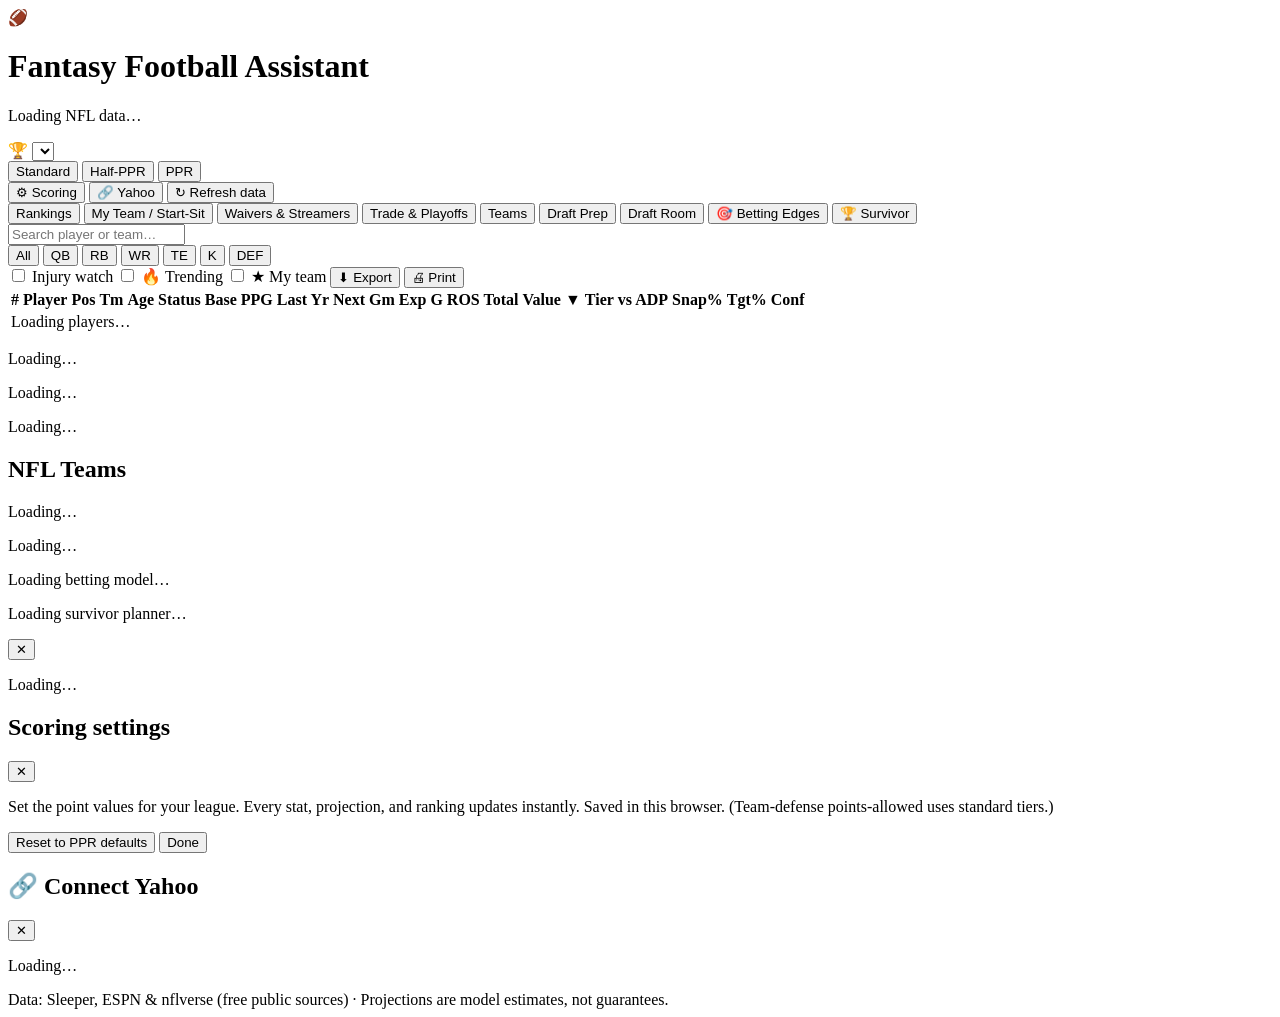
==== web/index.html @ 7e33b865 "Football betting model — clean initial commit (no secrets)" ====
<!DOCTYPE html>
<html lang="en">
<head>
  <meta charset="utf-8" />
  <meta name="viewport" content="width=device-width, initial-scale=1" />
  <title>Fantasy Football Assistant</title>
  <link rel="stylesheet" href="/style.css" />
</head>
<body>
  <header class="topbar">
    <div class="brand">
      <span class="logo">🏈</span>
      <div>
        <h1>Fantasy Football Assistant</h1>
        <p id="context-line" class="muted">Loading NFL data…</p>
      </div>
    </div>
    <div class="topbar-actions">
      <label class="league-switch-wrap" title="Switch the whole app to a league's scoring">🏆 <select id="league-switch"></select></label>
      <div class="scoring" id="scoring" role="group" aria-label="Scoring format">
        <button data-scoring="std">Standard</button>
        <button data-scoring="half_ppr">Half-PPR</button>
        <button data-scoring="ppr" class="active">PPR</button>
      </div>
      <button id="open-scoring" class="btn" title="Customize scoring for your league">⚙ Scoring <span id="scoring-label" class="mini-label"></span></button>
      <button id="open-yahoo" class="btn" title="Link your Yahoo leagues">🔗 Yahoo</button>
      <button id="refresh" class="btn" title="Pull the latest injuries, news, and projections">↻ Refresh data</button>
    </div>
  </header>

  <nav class="tabs" id="tabs">
    <button data-view="rankings" class="active">Rankings</button>
    <button data-view="myteam">My Team / Start-Sit</button>
    <button data-view="waivers">Waivers &amp; Streamers</button>
    <button data-view="analyze">Trade &amp; Playoffs</button>
    <button data-view="teams">Teams</button>
    <button data-view="draft">Draft Prep</button>
    <button data-view="draftroom">Draft Room</button>
    <button data-view="betting">🎯 Betting Edges</button>
    <button data-view="survivor">🏆 Survivor</button>
  </nav>

  <!-- ===================== RANKINGS ===================== -->
  <section id="view-rankings" class="view active">
    <div class="controls">
      <input id="search" type="search" placeholder="Search player or team…" autocomplete="off" />
      <div class="pos-filter" id="pos-filter">
        <button data-pos="ALL" class="active">All</button>
        <button data-pos="QB">QB</button>
        <button data-pos="RB">RB</button>
        <button data-pos="WR">WR</button>
        <button data-pos="TE">TE</button>
        <button data-pos="K">K</button>
        <button data-pos="DEF">DEF</button>
      </div>
      <label class="risk-toggle"><input type="checkbox" id="risk-only" /> Injury watch</label>
      <label class="risk-toggle"><input type="checkbox" id="trending-only" /> 🔥 Trending</label>
      <label class="risk-toggle"><input type="checkbox" id="myteam-only" /> ★ My team</label>
      <button id="export-csv" class="btn" title="Download the current rankings as CSV">⬇ Export</button>
      <button id="print-sheet" class="btn" title="Print a clean cheat sheet">🖨 Print</button>
      <span id="result-count" class="muted"></span>
    </div>
    <main>
      <div class="table-wrap">
        <table id="players">
          <thead>
            <tr>
              <th class="rank">#</th>
              <th data-sort="name" class="left">Player</th>
              <th data-sort="position">Pos</th>
              <th data-sort="team">Tm</th>
              <th data-sort="age">Age</th>
              <th data-sort="status">Status</th>
              <th data-sort="baseline_ppg" title="Recency-weighted per-game average from up to 5 seasons">Base PPG</th>
              <th data-sort="last_ppg" title="Most recent completed season per-game average">Last Yr</th>
              <th data-sort="next_game" title="Projected points, next game (matchup-adjusted)">Next Gm</th>
              <th data-sort="exp_games" title="Expected games played (durability: position + games-played history + age). Lower = more injury risk.">Exp G</th>
              <th data-sort="ros_total" title="Projected total points, rest of season">ROS Total</th>
              <th data-sort="value" class="active-sort" title="Rest-of-season points above the average of the top players at this position (top 25; top 75 for WR).">Value ▼</th>
              <th data-sort="tier" title="Positional tier (drop-off based)">Tier</th>
              <th data-sort="adp_diff" title="Our value rank vs market ADP. Positive = sleeper; negative = reach.">vs ADP</th>
              <th data-sort="snap" title="Snap share (prior season)">Snap%</th>
              <th data-sort="tgt_share" title="Target share (prior season)">Tgt%</th>
              <th data-sort="confidence">Conf</th>
            </tr>
          </thead>
          <tbody id="rows">
            <tr><td colspan="17" class="loading">Loading players…</td></tr>
          </tbody>
        </table>
      </div>
    </main>
  </section>

  <!-- ===================== MY TEAM / START-SIT ===================== -->
  <section id="view-myteam" class="view">
    <div class="panel" id="myteam-panel"><p class="muted">Loading…</p></div>
  </section>

  <!-- ===================== WAIVERS ===================== -->
  <section id="view-waivers" class="view">
    <div class="panel" id="waivers-panel"><p class="muted">Loading…</p></div>
  </section>

  <!-- ===================== ANALYZE (trade + playoffs) ===================== -->
  <section id="view-analyze" class="view">
    <div class="panel" id="analyze-panel"><p class="muted">Loading…</p></div>
  </section>

  <!-- ===================== TEAMS ===================== -->
  <section id="view-teams" class="view">
    <div class="panel">
      <h2>NFL Teams</h2>
      <div id="team-grid" class="team-grid"></div>
      <div id="team-page"></div>
    </div>
  </section>

  <!-- ===================== DRAFT PREP ===================== -->
  <section id="view-draft" class="view">
    <div class="panel" id="draft-panel"><p class="muted">Loading…</p></div>
  </section>

  <!-- ===================== DRAFT ROOM (live) ===================== -->
  <section id="view-draftroom" class="view">
    <div class="panel" id="draftroom-panel"><p class="muted">Loading…</p></div>
  </section>

  <!-- ===================== BETTING EDGES ===================== -->
  <section id="view-betting" class="view">
    <div class="panel" id="betting-panel"><p class="muted">Loading betting model…</p></div>
  </section>

  <!-- ===================== SURVIVOR ===================== -->
  <section id="view-survivor" class="view">
    <div class="panel" id="survivor-panel"><p class="muted">Loading survivor planner…</p></div>
  </section>

  <!-- player detail drawer -->
  <div id="drawer" class="drawer" aria-hidden="true">
    <div class="drawer-backdrop" data-close></div>
    <aside class="drawer-panel" role="dialog" aria-modal="true">
      <button class="drawer-close" data-close aria-label="Close">✕</button>
      <div id="drawer-content"><p class="muted">Loading…</p></div>
    </aside>
  </div>

  <!-- scoring settings modal -->
  <div id="scoring-modal" class="modal" aria-hidden="true">
    <div class="modal-backdrop" data-close-scoring></div>
    <div class="modal-panel" role="dialog" aria-modal="true" aria-label="Scoring settings">
      <div class="modal-head">
        <h2>Scoring settings</h2>
        <button class="drawer-close" data-close-scoring aria-label="Close">✕</button>
      </div>
      <p class="muted">Set the point values for your league. Every stat, projection, and ranking updates instantly. Saved in this browser. (Team-defense points-allowed uses standard tiers.)</p>
      <div id="scoring-body" class="scoring-body"></div>
      <div class="modal-foot">
        <button id="reset-scoring" class="btn">Reset to PPR defaults</button>
        <button class="btn primary" data-close-scoring>Done</button>
      </div>
    </div>
  </div>

  <!-- Yahoo connect wizard -->
  <div id="yahoo-modal" class="modal" aria-hidden="true">
    <div class="modal-backdrop" data-close-yahoo></div>
    <div class="modal-panel" role="dialog" aria-modal="true" aria-label="Connect Yahoo">
      <div class="modal-head">
        <h2>🔗 Connect Yahoo</h2>
        <button class="drawer-close" data-close-yahoo aria-label="Close">✕</button>
      </div>
      <div id="yahoo-body"><p class="muted">Loading…</p></div>
    </div>
  </div>

  <footer class="foot muted">
    <span>Data: Sleeper, ESPN &amp; nflverse (free public sources) · Projections are model estimates, not guarantees.</span>
    <span id="freshness"></span>
  </footer>

  <script src="/app.js"></script>
  <script src="/betting.js"></script>
  <script src="/survivor.js"></script>
</body>
</html>
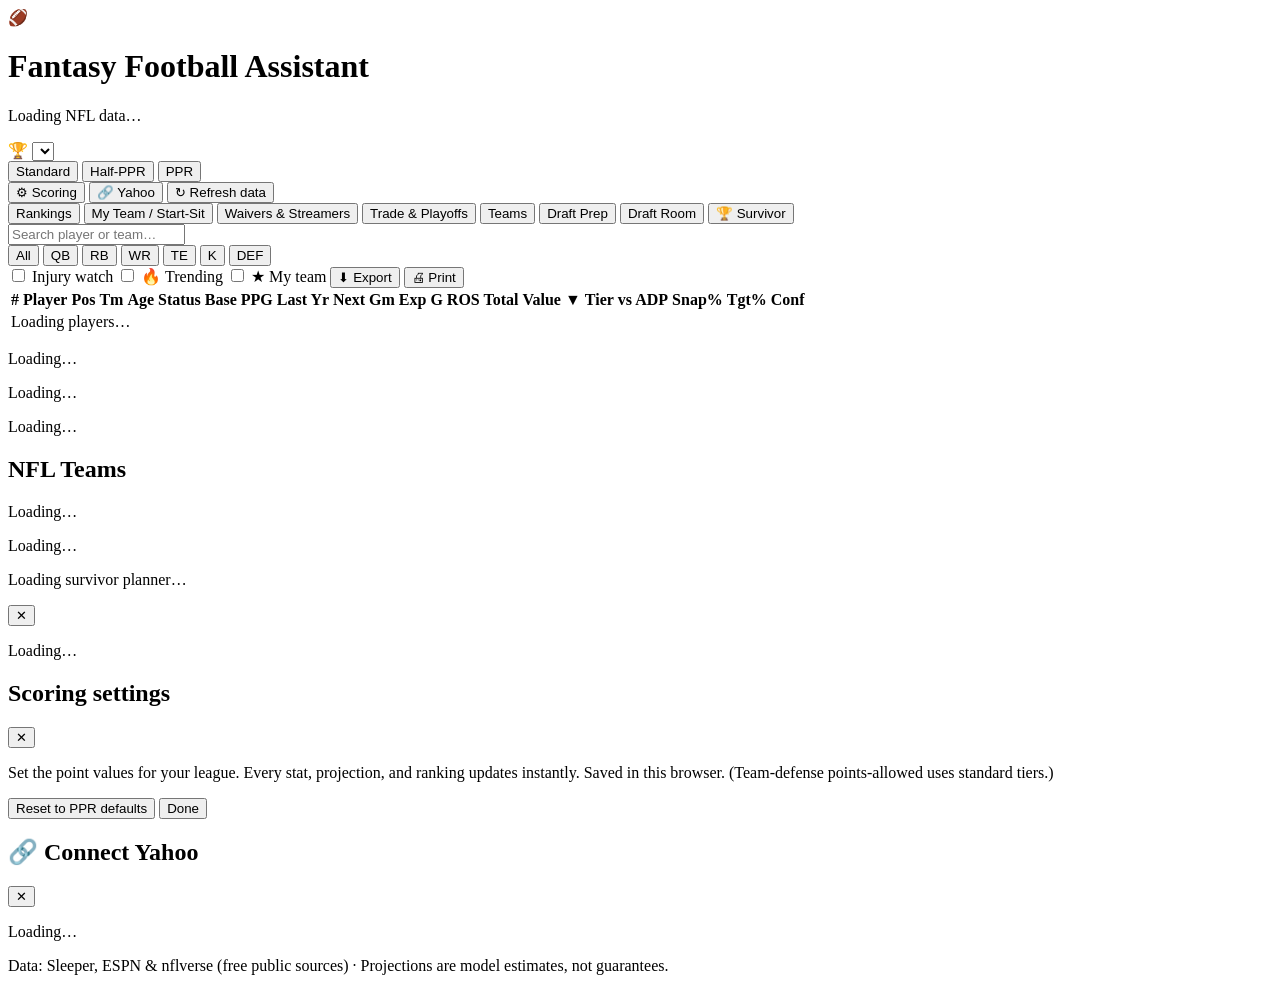
==== commit 84d94247: "Add Kelly-bankroll strategy ($10k); filter Pro Bowl AFC/NFC from power ratings" ====
--- a/web/index.html
+++ b/web/index.html
@@ -36,7 +36,6 @@
     <button data-view="teams">Teams</button>
     <button data-view="draft">Draft Prep</button>
     <button data-view="draftroom">Draft Room</button>
-    <button data-view="betting">🎯 Betting Edges</button>
     <button data-view="survivor">🏆 Survivor</button>
   </nav>
 
@@ -126,11 +125,6 @@
     <div class="panel" id="draftroom-panel"><p class="muted">Loading…</p></div>
   </section>
 
-  <!-- ===================== BETTING EDGES ===================== -->
-  <section id="view-betting" class="view">
-    <div class="panel" id="betting-panel"><p class="muted">Loading betting model…</p></div>
-  </section>
-
   <!-- ===================== SURVIVOR ===================== -->
   <section id="view-survivor" class="view">
     <div class="panel" id="survivor-panel"><p class="muted">Loading survivor planner…</p></div>
@@ -180,7 +174,6 @@
   </footer>
 
   <script src="/app.js"></script>
-  <script src="/betting.js"></script>
   <script src="/survivor.js"></script>
 </body>
 </html>
